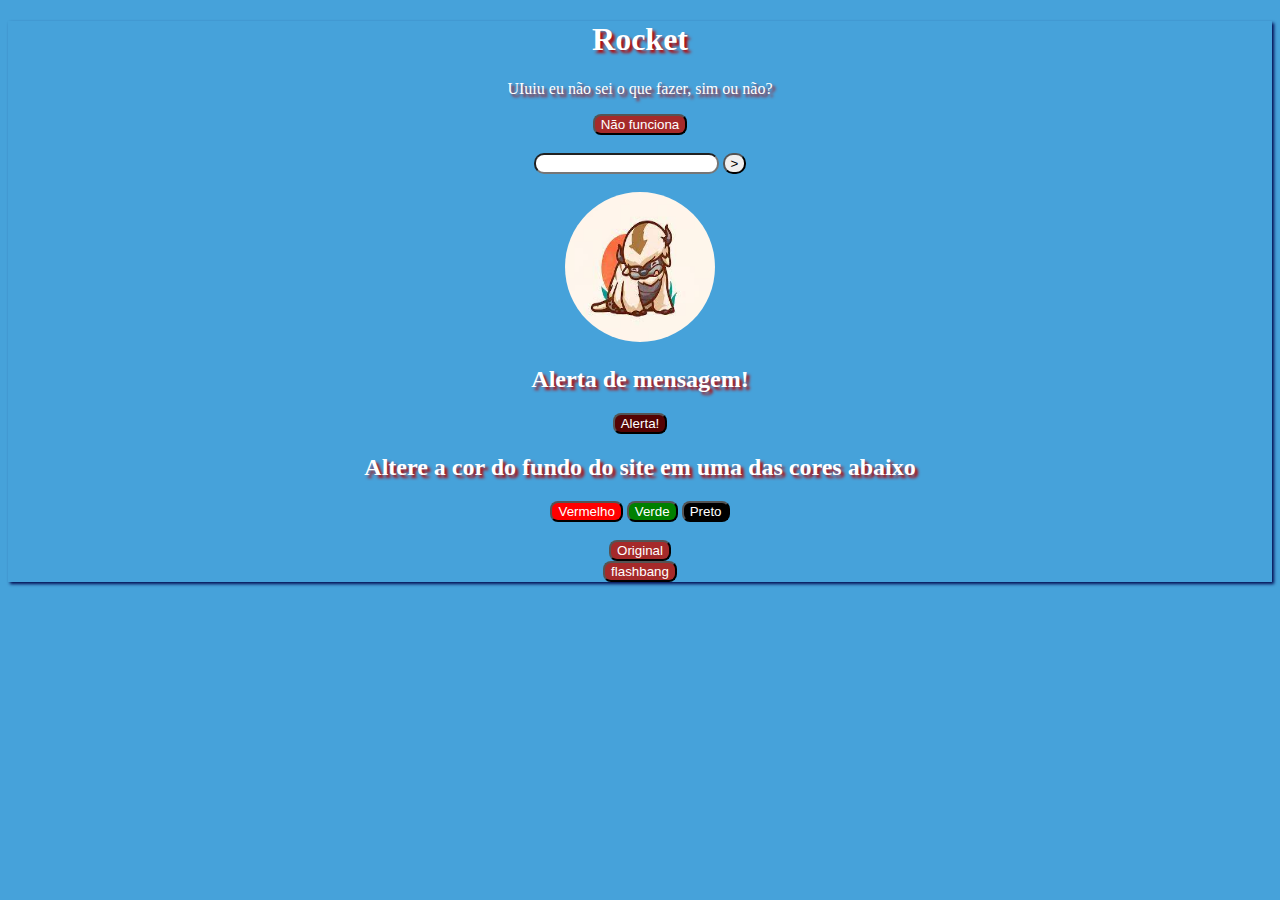
==== Aula 1/index.html @ 564c43c0 "html" ====
<!DOCTYPE html>
<html lang="pt-br">
  <head>
    <meta charset="UTF-8" />
    <meta name="viewport" content="width=device-width, initial-scale=1.0" />
    <title>Rogério triste</title>
    <style>
      body {
        background: #46a2da;
        color: white;
        text-shadow: 3px 3px 3px rgb(181, 7, 7);
    text-align: center;
    box-shadow: 2px 2px 3px rgb(2, 11, 81);
    border-bottom-color: black;
      }
      button{
        background-color:brown;
        color: white;
        border-radius:8px;
      }
      img{
        height: 150px;
        width: 150px;
        border-radius: 100px;
       
      }
      input{
        border-radius: 10px;
        
      }
    </style>
  </head>
  <body>
    <h1>Rocket</h1>
    <p> UIuiu eu não sei o que fazer, sim ou não?</p>
    <button onclick= alerta2()>Não funciona</button>
</br>
</br>

    <input type="text">
    <input type="button" value =">">


</br>
</br>
    <img src="[data-uri]"
    />
    <h2>Alerta de mensagem!</h2>
    <button onclick=alerta(); style = "background: rgb(84, 3, 3);">Alerta!</button>
    <h2>Altere a cor do fundo do site em uma das cores abaixo</h2>
    <p>
        <button onclick=vermelho(); style = background:red ;>Vermelho</button>
        <button onclick=verde(); style = background:green;>Verde</button>
        <button onclick=preto(); style=background:black;>Preto</button> <br><br>
        <button onclick=original()>Original</button>
        <br>
        <button onclick=flashbang()>flashbang</button>

    </p>


  </body>
  <script>
    console.log(`Olá mundo`);

    function alerta(){
        var nome = prompt("Olá, informe seu nome:");
        alert(`Este é o alerta! ${nome.toUpperCase()}!`)
    }
    function alerta2(){
       
        alert("Não funciona");
    }
    function vermelho(){
        document.getElementsByTagName("body")[0].style.background = "#Ff0000";
    }
    function verde(){
        document.getElementsByTagName("body")[0].style.background = "#008000";
    }
    function preto(){
        document.getElementsByTagName("body")[0].style.background = "#000000";

    }
    function original(){
        document.getElementsByTagName("body")[0].style.background = "#46a2da";

    }
    function flashbang(){
        document.getElementsByTagName("body")[0].style.background = "#fef6eb";
    }

   
// <p>document.getElementsByTagName("body")[0].style.background = "#f286ab" </p>
  </script>
</html>
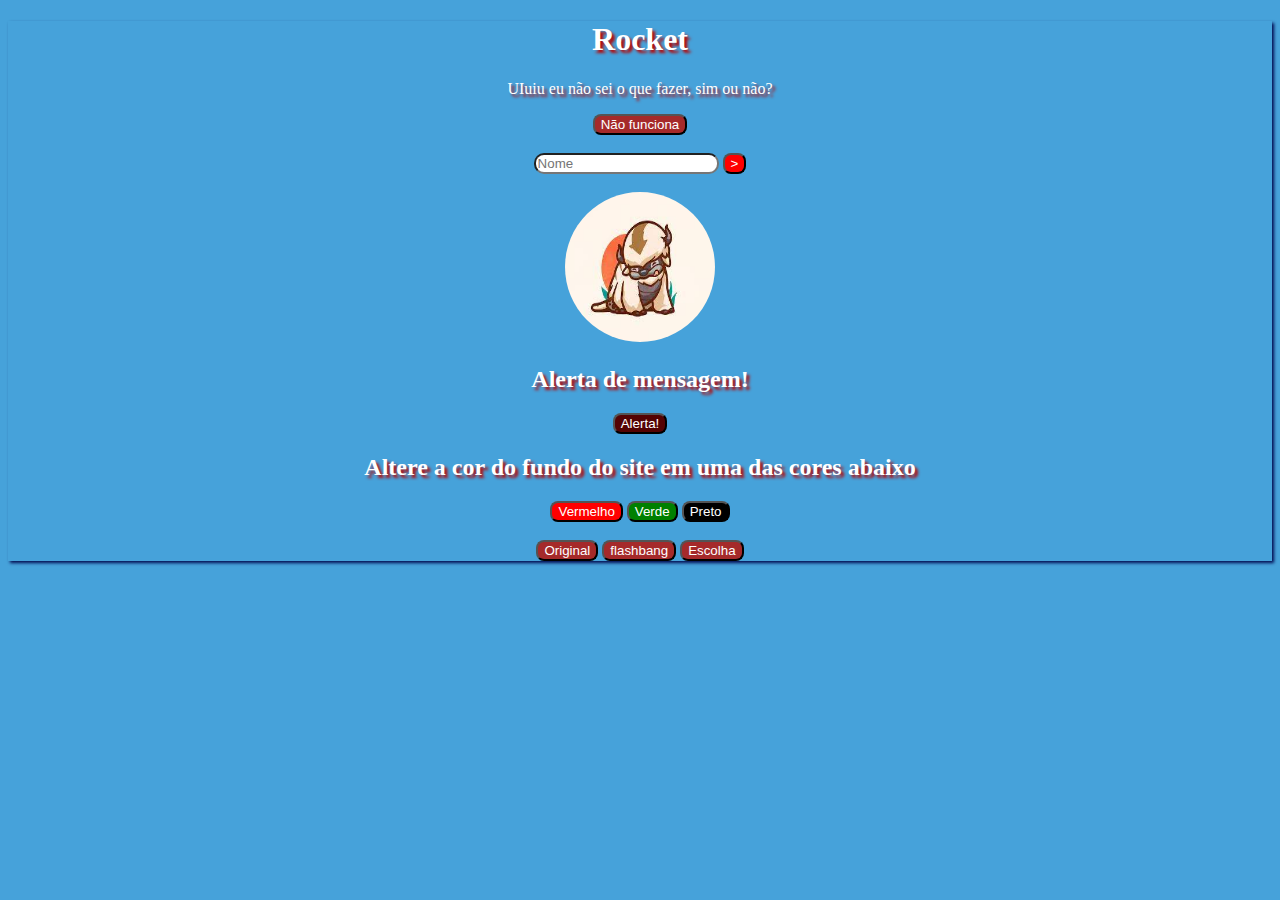
==== commit 50500f96: "correção" ====
--- a/Aula 1/index.html
+++ b/Aula 1/index.html
@@ -37,8 +37,8 @@
 </br>
 </br>
 
-    <input type="text">
-    <input type="button" value =">">
+    <input placeholder="Nome" type = "text">
+    <button style = background:red;>></button>
 
 
 </br>
@@ -49,12 +49,14 @@
     <button onclick=alerta(); style = "background: rgb(84, 3, 3);">Alerta!</button>
     <h2>Altere a cor do fundo do site em uma das cores abaixo</h2>
     <p>
-        <button onclick=vermelho(); style = background:red ;>Vermelho</button>
-        <button onclick=verde(); style = background:green;>Verde</button>
-        <button onclick=preto(); style=background:black;>Preto</button> <br><br>
-        <button onclick=original()>Original</button>
-        <br>
-        <button onclick=flashbang()>flashbang</button>
+        <button onclick="escolha('red')" style = background:red>Vermelho</button>
+        <button onclick="escolha('green')"; style = background:green;>Verde</button>
+        <button onclick="escolha('black')"; style=background:black;>Preto</button> <br><br>
+        <button onclick="original('#46a2da')">Original</button>
+        
+        <button onclick="flashbang('white')">flashbang</button>
+        <button onclick=escolha()>Escolha</button>
+
 
     </p>
 
@@ -71,25 +73,37 @@
        
         alert("Não funciona");
     }
-    function vermelho(){
-        document.getElementsByTagName("body")[0].style.background = "#Ff0000";
-    }
-    function verde(){
-        document.getElementsByTagName("body")[0].style.background = "#008000";
-    }
-    function preto(){
-        document.getElementsByTagName("body")[0].style.background = "#000000";
+    // function vermelho(){
+    //     document.getElementsByTagName("body")[0].style.background = "#Ff0000";
+    // }
+    // function verde(){
+    //     document.getElementsByTagName("body")[0].style.background = "#008000";
+    // }
+    // function preto(){
+    //     document.getElementsByTagName("body")[0].style.background = "#000000";
 
-    }
-    function original(){
-        document.getElementsByTagName("body")[0].style.background = "#46a2da";
+    // }
+    // function original(){
+    //     document.getElementsByTagName("body")[0].style.background = "#46a2da";
 
-    }
-    function flashbang(){
-        document.getElementsByTagName("body")[0].style.background = "#fef6eb";
-    }
+    // }
 
-   
+    // flashbang = () => {
+    //   document.getElementsByTagName("body")[0].style.background = "#fef6eb";
+
+    // }
+    escolha = (cor) =>{
+      if (cor !==""){
+      document.getElementsByTagName("body")[0].style.background = cor;
+      }
+      if (cor !== null){
+    document.getElementsByTagName("body")[0].style.background = prompt(`Escolha uma cor em inglês:`);
+
+      }
+
+}
+
+    
 // <p>document.getElementsByTagName("body")[0].style.background = "#f286ab" </p>
   </script>
 </html>
